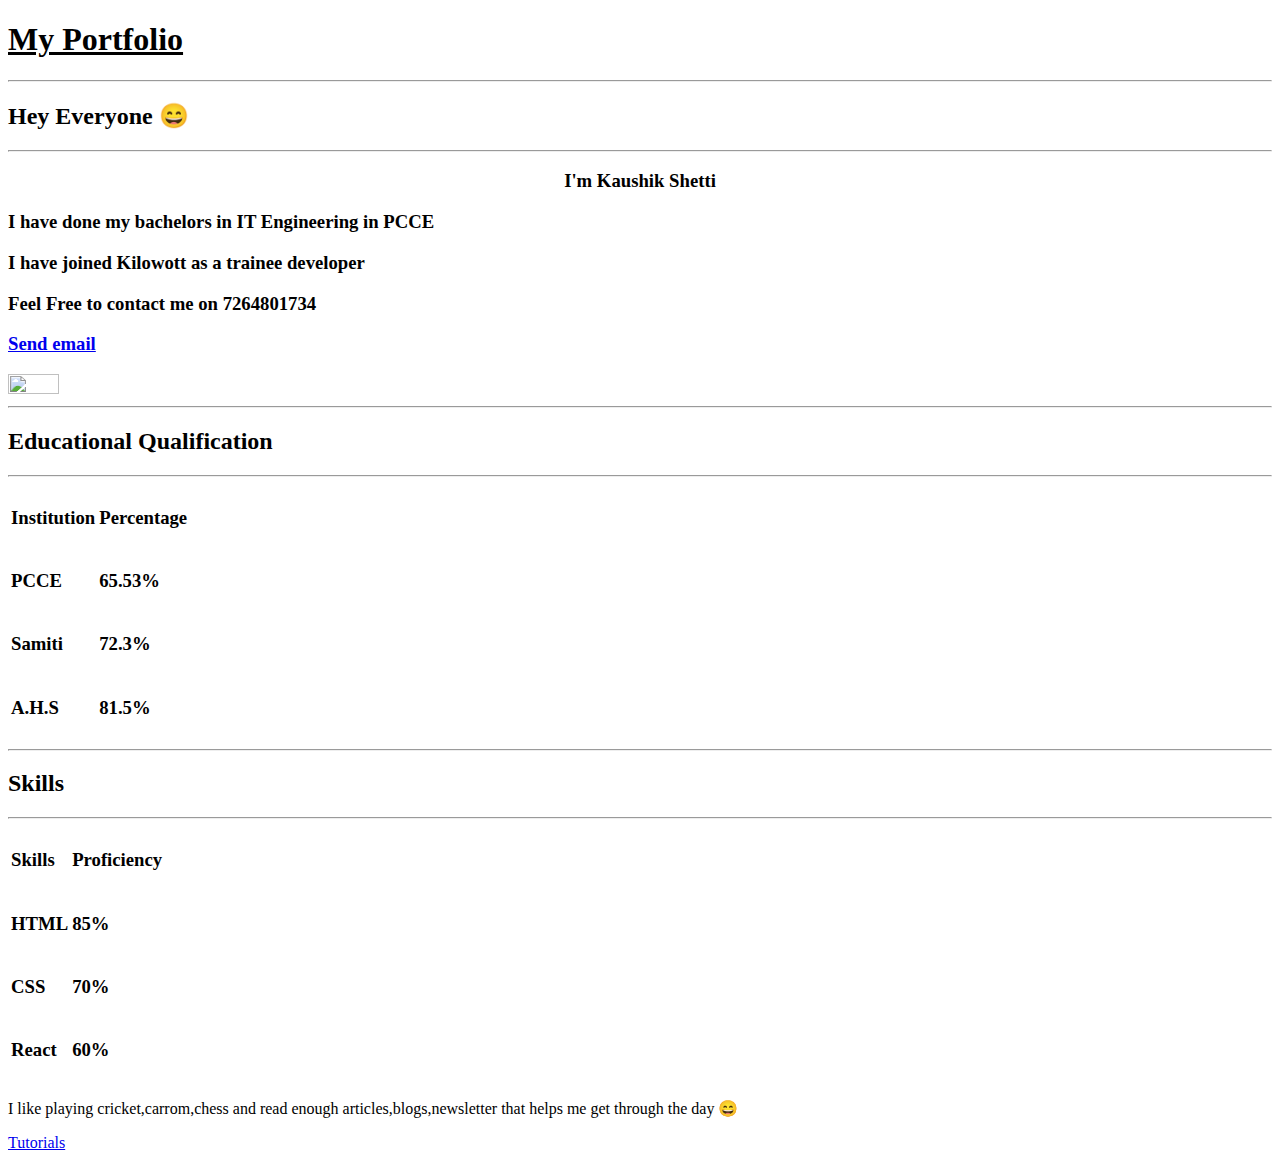
==== index.html @ c039bc37 "initial commit" ====
<!DOCTYPE html>
<html>

<head>
    <meta charset="UTF-8">
    <link rel="stylesheet" href="abc.css">
</head>
<title>Kaushik Sandesh Shetti</title>
<h1><u>My Portfolio</u></h1>
<hr>
<h2>Hey Everyone &#128516 </h2>
<hr>
</html>
</html>
</html>
<body>
    <div class="lmn">
    <h3>I'm Kaushik Shetti</h1>
    </div> 
        <h3>I have done my bachelors in IT Engineering in PCCE</h3>
        <h3>I have joined Kilowott as a trainee developer</h3>
        <h3>Feel Free to contact me on 7264801734</h3> 
        <h3><a href="mailto:kshetti29@gmail.com">Send email</a></h3>
        <img src="ks.png" width="20%" height="20%">
        <hr>
        <h2>Educational Qualification</h2>
        <hr>
        <table>
            <tr>
                <td>
                    <h3>Institution</h3>
                </td>
                <td>
                    <h3>Percentage</h3>
                </td>
            </tr>
            <tr>
                <td>
                    <h3>PCCE</h3>
                </td>
                <td>
                    <h3>65.53%</h3>
                </td>
            </tr>
            <tr>
                <td>
                    <h3>Samiti</h3>
                </td>
                <td>
                    <h3>72.3%</h3>
                </td>
            </tr>
            <tr>
                <td>
                    <h3>A.H.S</h3>
                </td>
                <td>
                    <h3>81.5%</h3>
                </td>
            </tr>
        </table>
        <hr>
        <h2>Skills</h2>
        <hr>
        <table>
            <tr>
                <td>
                    <h3>Skills</h3>
                </td>
                <td>
                    <h3>Proficiency</h3>
                </td>
            </tr>
            <tr>
                <td>
                    <h3>HTML</h3>
                </td>
                <td>
                    <h3>85%</h3>
                </td>
            </tr>
            <tr>
                <td>
                    <h3>CSS</h3>
                </td>
                <td>
                    <h3>70%</h3>
                </td>
            </tr>
            <tr>
                <td>
                    <h3>React</h3>
                </td>
                <td>
                    <h3>60%</h3>
                </td>
            </tr>
        </table>
    
        <p>I like playing cricket,carrom,chess and read enough articles,blogs,newsletter that helps me get through the
            day &#128516 </p>
</body>

<p><a href="tutorials.html">Tutorials</a></p>

</html>
---- abc.css ----
.lmn{
    text-align: center;
}
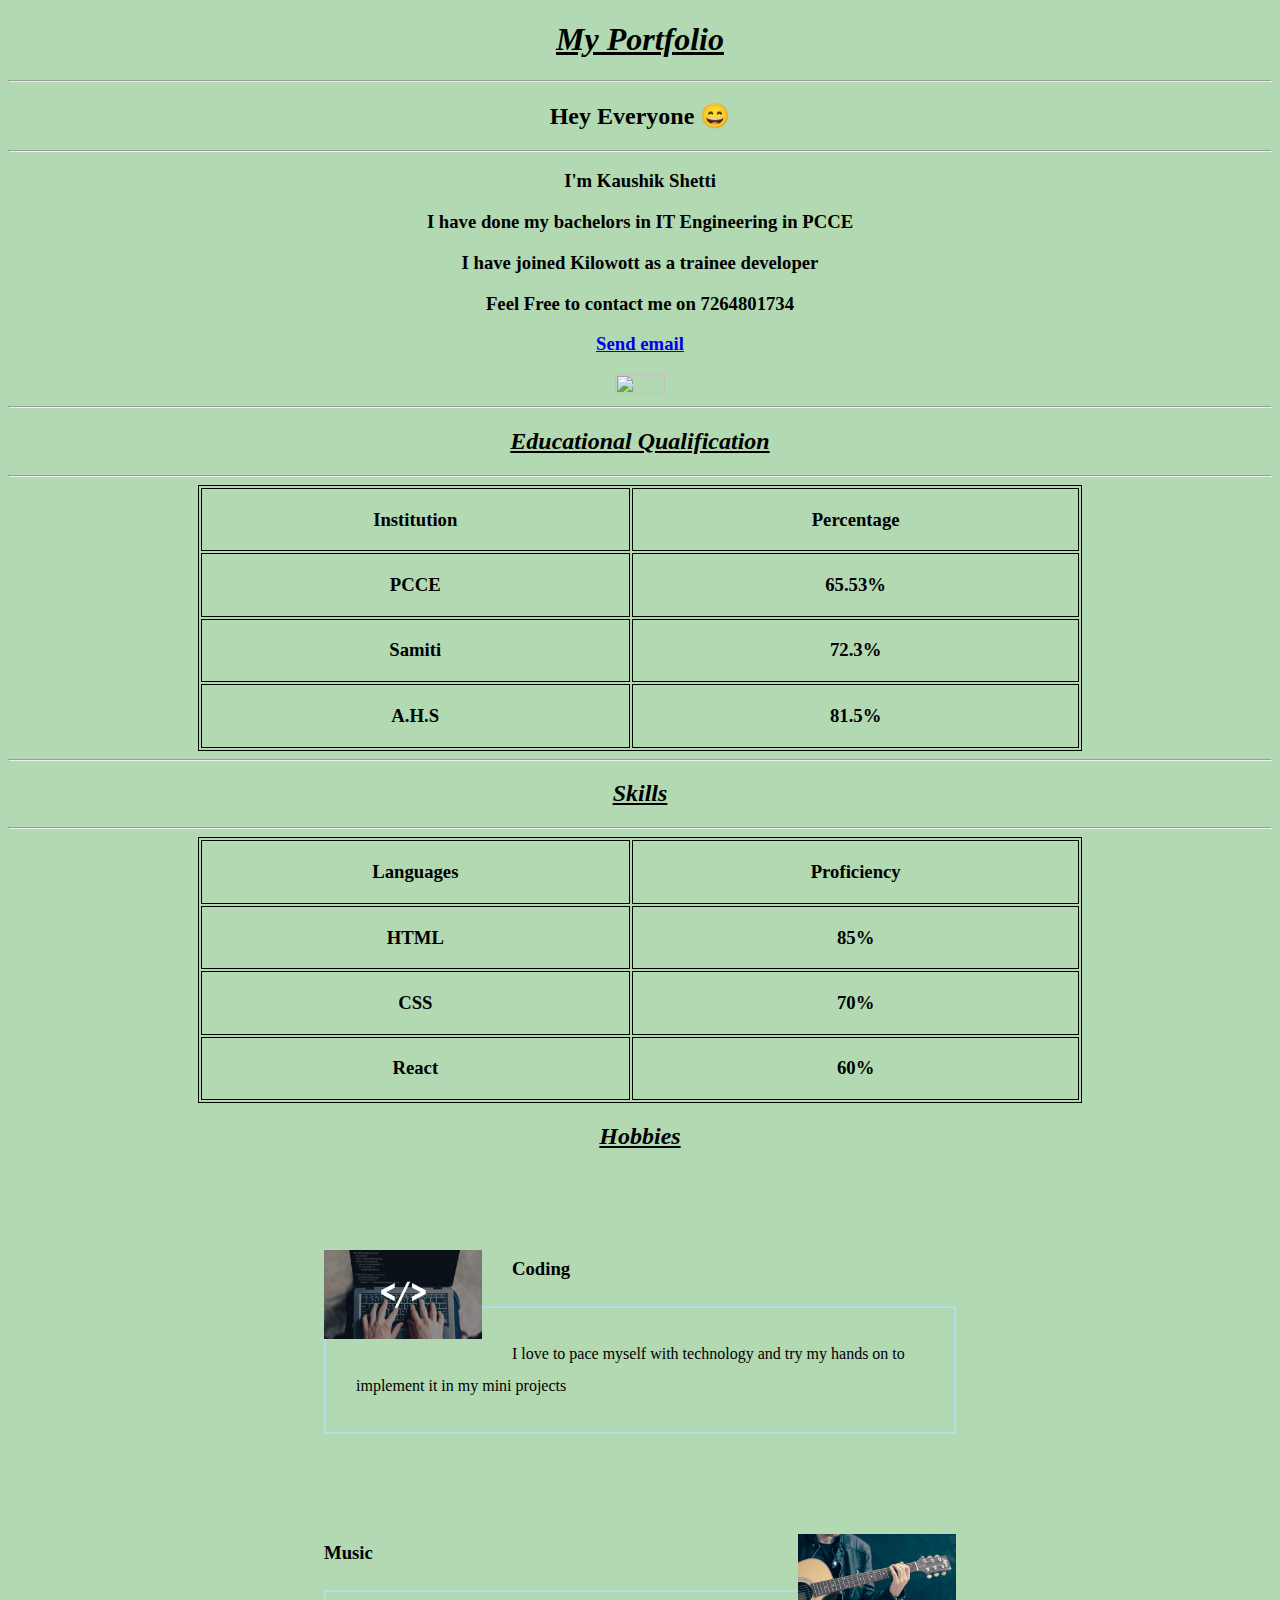
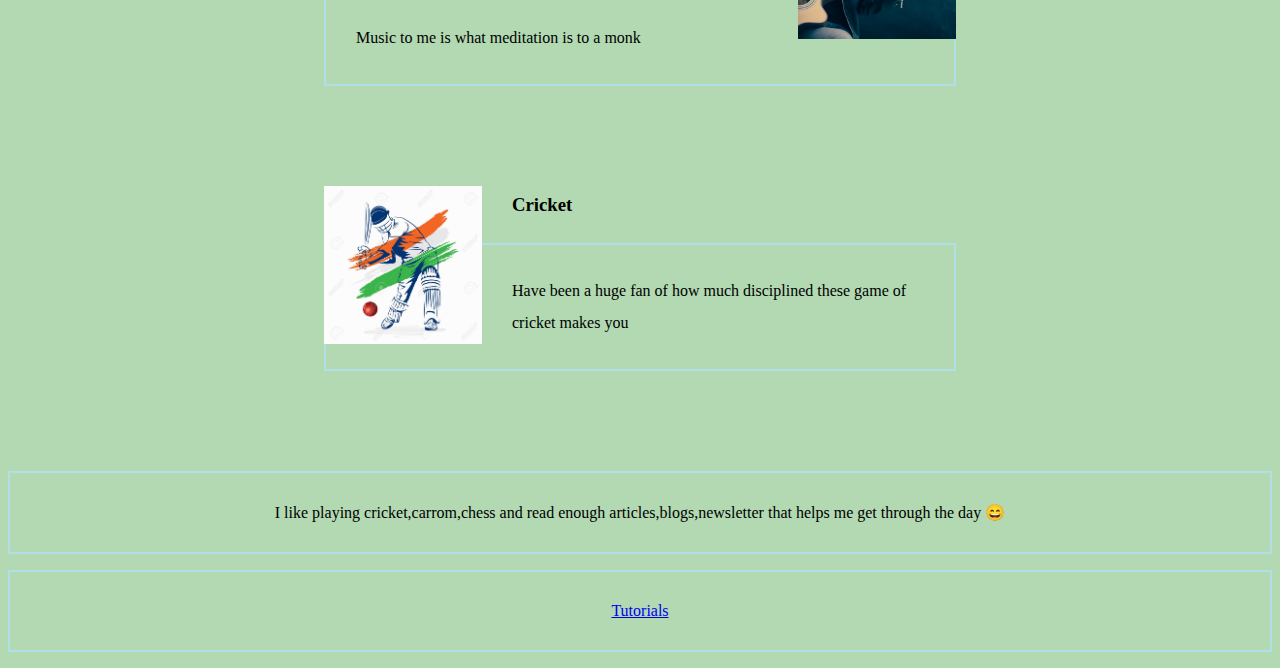
==== commit c54e055b: "initial commit" ====
--- a/index.html
+++ b/index.html
@@ -5,8 +5,9 @@
     <meta charset="UTF-8">
     <link rel="stylesheet" href="abc.css">
 </head>
+<div class="lmn">
 <title>Kaushik Sandesh Shetti</title>
-<h1><u>My Portfolio</u></h1>
+<h1 style="font-family:verdana;"><u><i>My Portfolio</i></u></h1>
 <hr>
 <h2>Hey Everyone &#128516 </h2>
 <hr>
@@ -14,18 +15,19 @@
 </html>
 </html>
 <body>
-    <div class="lmn">
-    <h3>I'm Kaushik Shetti</h1>
-    </div> 
-        <h3>I have done my bachelors in IT Engineering in PCCE</h3>
-        <h3>I have joined Kilowott as a trainee developer</h3>
-        <h3>Feel Free to contact me on 7264801734</h3> 
-        <h3><a href="mailto:kshetti29@gmail.com">Send email</a></h3>
+   
+    <h3 style="font-family:verdana;">I'm Kaushik Shetti</h1>
+   
+        <h3 style="font-family:verdana;">I have done my bachelors in IT Engineering in PCCE</h3>
+        <h3 style="font-family:verdana;">I have joined Kilowott as a trainee developer</h3>
+        <h3 style="font-family:verdana;">Feel Free to contact me on 7264801734</h3> 
+        <h3 style="font-family:verdana;"><a href="mailto:kshetti29@gmail.com">Send email</a></h3>
         <img src="ks.png" width="20%" height="20%">
         <hr>
-        <h2>Educational Qualification</h2>
+        <h2><u><i>Educational Qualification</i></u></h2>
         <hr>
-        <table>
+        <div class="abc">
+        <table class="center" style="width:70%">
             <tr>
                 <td>
                     <h3>Institution</h3>
@@ -60,12 +62,12 @@
             </tr>
         </table>
         <hr>
-        <h2>Skills</h2>
+        <h2><u><i>Skills</u></i></h2>
         <hr>
-        <table>
+        <table class="center" style="width:70%">
             <tr>
                 <td>
-                    <h3>Skills</h3>
+                    <h3>Languages</h3>
                 </td>
                 <td>
                     <h3>Proficiency</h3>
@@ -96,11 +98,29 @@
                 </td>
             </tr>
         </table>
+    </div>
+    <div class="skills">
+        <h2><u><i>Hobbies</u></i></h2>
+        <div class="skill-row">
+          <img class="coding" src="cd.png" alt="">
+          <h3>Coding</h3>
+          <p>I love to pace myself with technology and try my hands on to implement it in my mini projects</p>
+        </div>
+        <div class="skill-row">
+          <img class="guitar" src="g.jpg" alt="">
+          <h3>Music</h3>
+          <p>Music to me is what meditation is to a monk</p>
+        </div>
+        <div class="skill-row">
+          <img class="cricket" src="cric.jpg" alt="">
+          <h3>Cricket</h3>
+          <p>Have been a huge fan of how much disciplined these game of cricket makes you</p>
+        </div>
     
         <p>I like playing cricket,carrom,chess and read enough articles,blogs,newsletter that helps me get through the
             day &#128516 </p>
 </body>
-
-<p><a href="tutorials.html">Tutorials</a></p>
+</div> 
+<p ><a href="tutorials.html">Tutorials</a></p>
 
 </html>
--- a/abc.css
+++ b/abc.css
@@ -1,3 +1,71 @@
 .lmn{
     text-align: center;
+}
+body {
+    background: rgba(0, 128, 0, 0.3)
+}
+p {
+    border: 2px solid powderblue;
+    padding: 30px;
+  }
+  table, tr, td {
+    border: 1px solid black;
+  }  
+
+.abc{
+    text-align: center;
+}
+.center {
+    margin-left: auto;
+    margin-right: auto;
+  }
+  .skill-row{
+    width: 50%;
+    margin: 100px auto 100px auto;
+    text-align: left;
+    line-height: 2;
+}
+
+.coding{
+    width: 25%;
+    float: left;
+    margin-right: 30px;
+}
+.cricket{
+     width: 25%;
+    float: left;
+    margin-right: 30px;
+}
+.guitar{
+    width: 25%;
+    float: right;
+    margin-left: 30px;
+}
+
+.xyz{
+    text-align:center;
+}
+
+.crl{
+    margin-left:600px ;
+    
+}
+.tutorial-heading{
+ 
+    color:red;
+    margin-left:520px
+}
+.tutorial-list{
+    margin-left: 600px;
+    margin-top: 20px;
+}
+.tutorial-list li a:hover{
+    color:blueviolet;
+}
+.tutorial-list li a{
+    text-decoration: none;
+}
+.bzs{
+    margin-left: 670px;
+    text-decoration: none;
 }